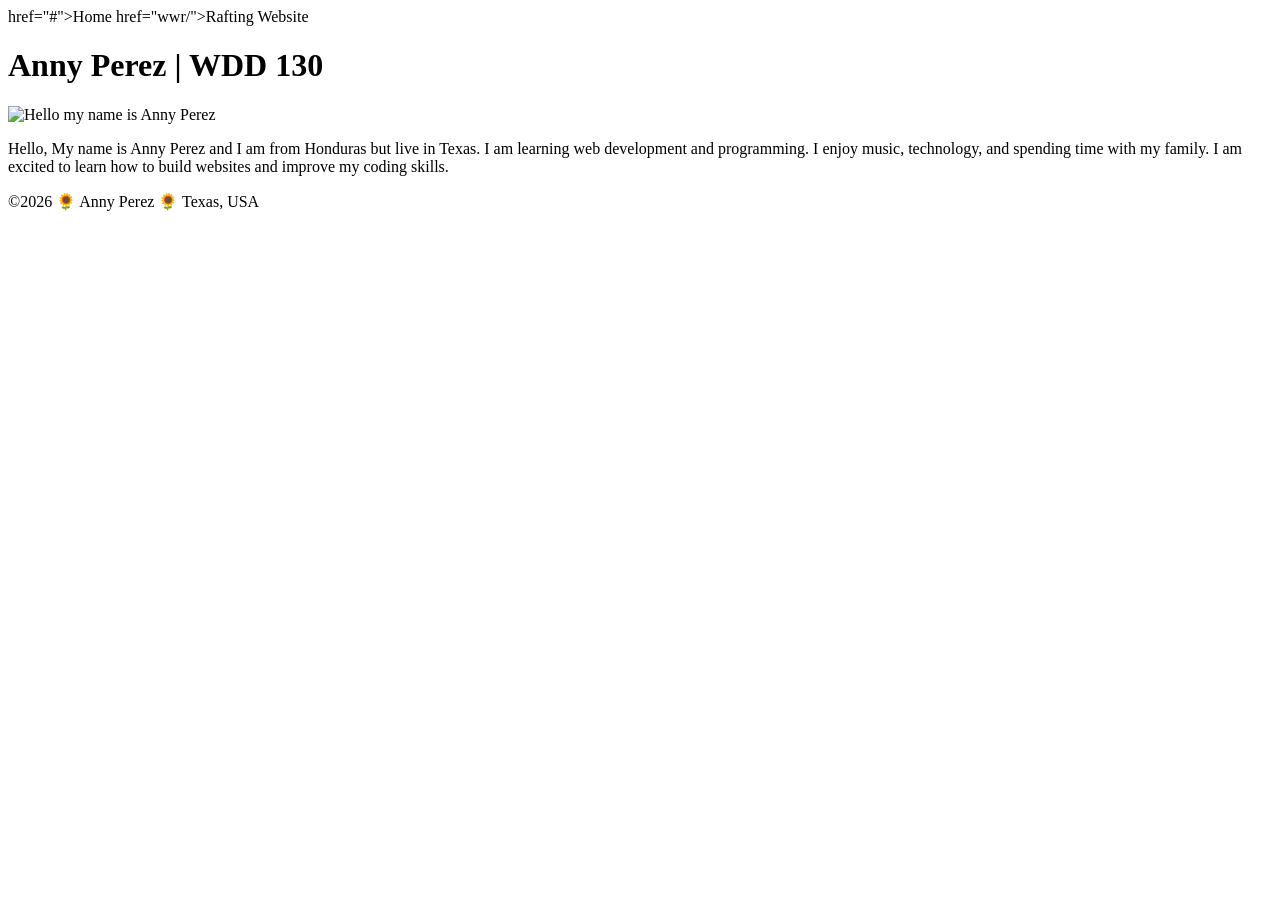
==== index.html @ db1e4aae "fixed navigation links" ====
<!DOCTYPE html>
<html lang="en">

<head>
    <meta charset="UTF-8">
    <meta name="viewport" content="width=device-width, initial-scale=1.0">
    <title>Anny Perez | WDD 130</title>
</head>

<body>
    <header>
        <nav>
            <a> href="#">Home</a>
            <a> href="wwr/">Rafting Website</a>
        </nav>
    </header>
    <main>
        <h1>Anny Perez | WDD 130</h1>

        <img src="images/profile.jpg.jpg" alt="Hello my name is Anny Perez" width="200">

        <p> Hello, My name is Anny Perez and I am from Honduras but live in Texas.
            I am learning web development and programming.
            I enjoy music, technology, and spending time with my family.
            I am excited to learn how to build websites and improve my coding skills.
        </p>
    </main>
    <footer>
        <p>©2026 🌻 Anny Perez 🌻 Texas, USA </p>
    </footer>

</body>

</html>
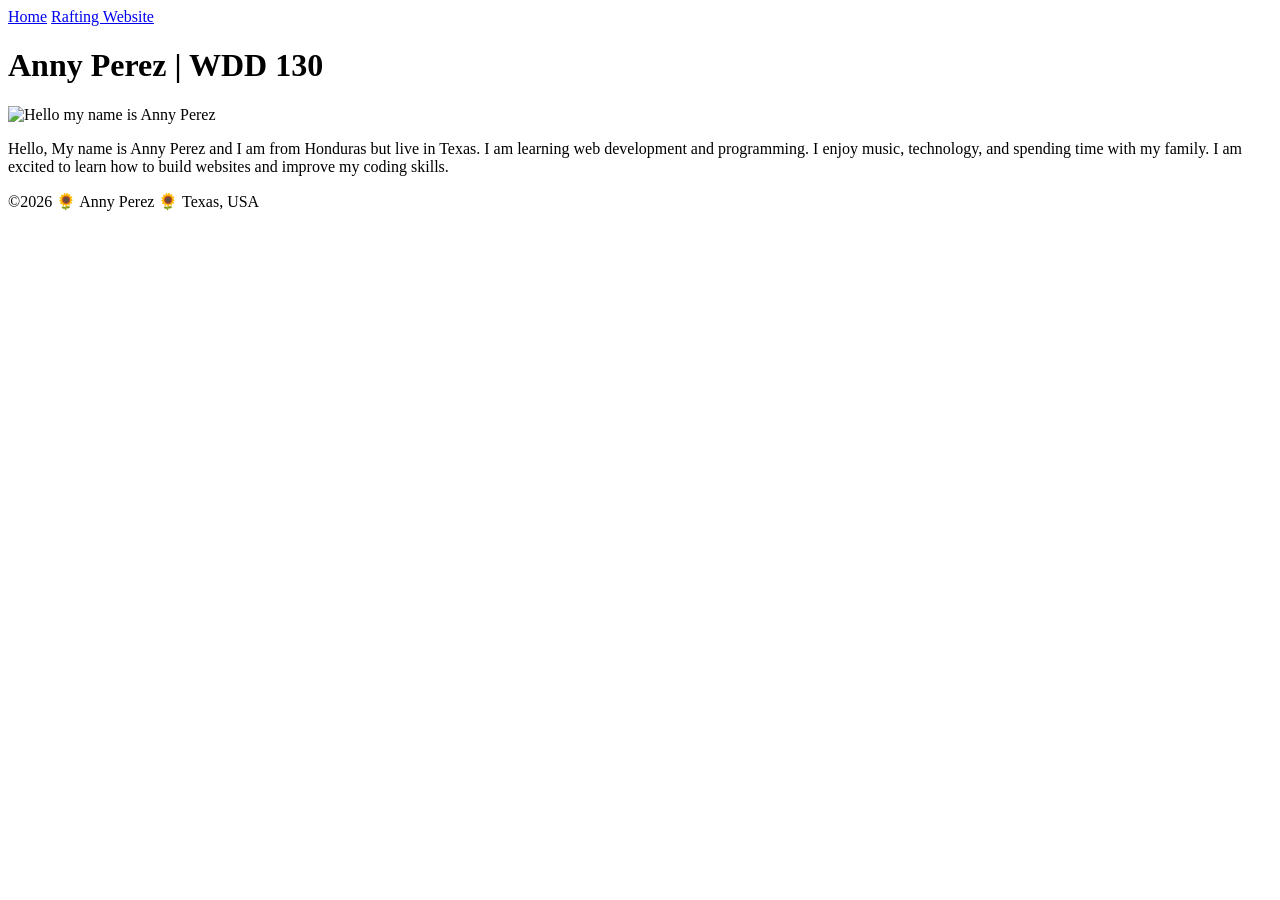
==== commit 840987de: "w02 code along activity" ====
--- a/index.html
+++ b/index.html
@@ -5,19 +5,20 @@
     <meta charset="UTF-8">
     <meta name="viewport" content="width=device-width, initial-scale=1.0">
     <title>Anny Perez | WDD 130</title>
+    <link rel="stylesheet" href="styles/styles.css">
 </head>
 
 <body>
     <header>
         <nav>
-            <a> href="#">Home</a>
-            <a> href="wwr/">Rafting Website</a>
+            <a href="#">Home</a>
+            <a href="wwr/">Rafting Website</a>
         </nav>
     </header>
     <main>
         <h1>Anny Perez | WDD 130</h1>
 
-        <img src="images/profile.jpg.jpg" alt="Hello my name is Anny Perez" width="200">
+        <img src="images/profile.jpg" alt="Hello my name is Anny Perez" width="200">
 
         <p> Hello, My name is Anny Perez and I am from Honduras but live in Texas.
             I am learning web development and programming.
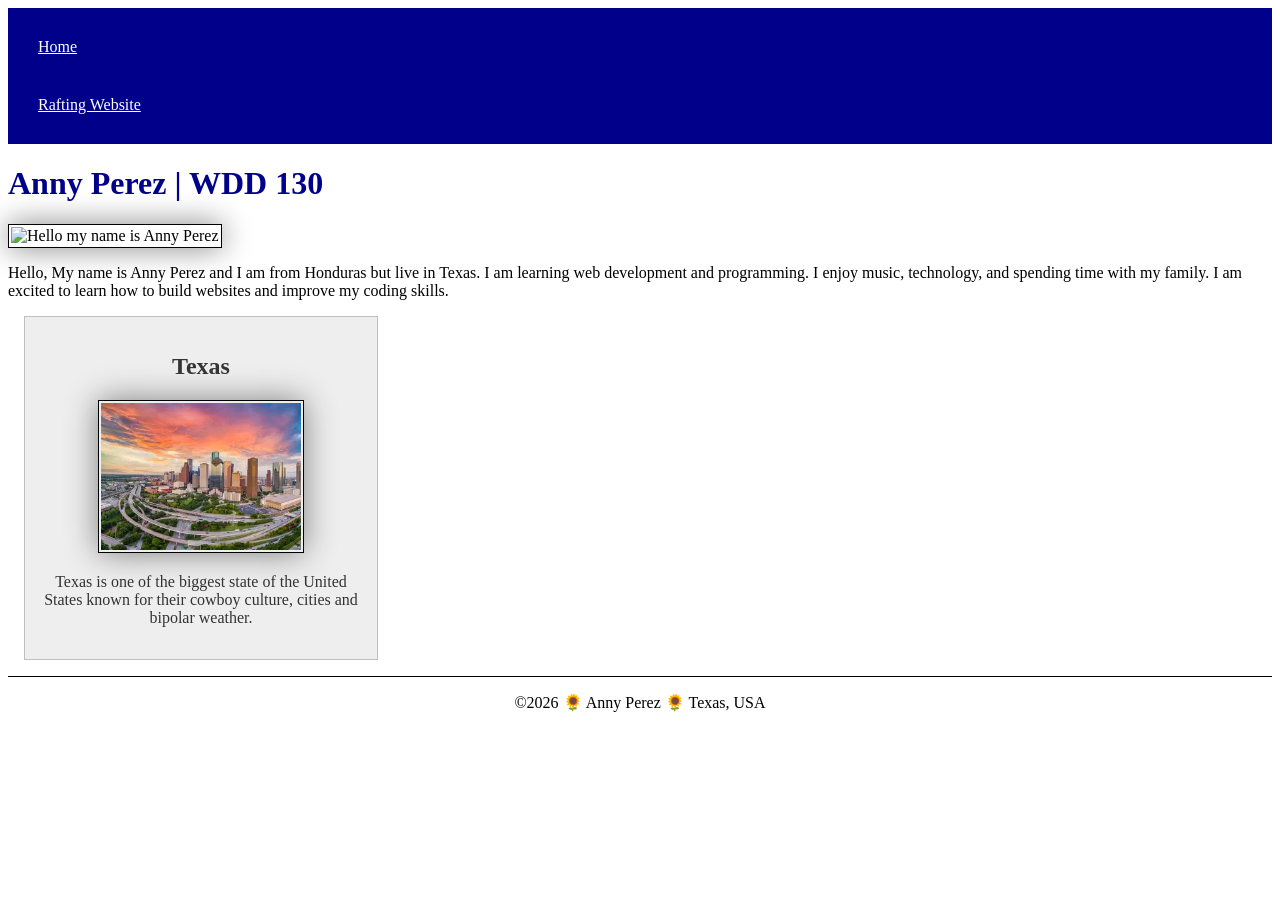
==== commit 5d683402: "Home Page W02" ====
--- a/index.html
+++ b/index.html
@@ -5,6 +5,8 @@
     <meta charset="UTF-8">
     <meta name="viewport" content="width=device-width, initial-scale=1.0">
     <title>Anny Perez | WDD 130</title>
+    <meta name="description" content="Home page that describes things about me and where I am from">
+    <meta name="author" content="Anny Perez">
     <link rel="stylesheet" href="styles/styles.css">
 </head>
 
@@ -26,6 +28,12 @@
             I am excited to learn how to build websites and improve my coding skills.
         </p>
     </main>
+    <aside>
+        <h2>Texas</h2>
+        <img src="images/texas.jpg" alt="Texas landscape">
+        <p>Texas is one of the biggest state of the United States known for their cowboy culture,
+            cities and bipolar weather.</p>
+    </aside>
     <footer>
         <p>©2026 🌻 Anny Perez 🌻 Texas, USA </p>
     </footer>
--- a/styles/styles.css
+++ b/styles/styles.css
@@ -0,0 +1,56 @@
+nav {
+    background-color: darkblue;
+    padding: 10px;
+}
+
+nav a {
+    color: white;
+    display: block;
+    padding: 20px;
+}
+
+h1 {
+    color: darkblue;
+}
+
+img {
+    width: 150px;
+    height: auto;
+    border: 1px solid black;
+    padding: 2px;
+    box-shadow: 0 0 30px gray;
+}
+
+p {
+    padding: 0;
+}
+
+main {
+    max-height: 840px;
+}
+
+aside {
+    width: 20rem;
+    margin: 1rem;
+    border: 1px solid rgb(0 0 0 / 0.2);
+    padding: 1rem;
+    background-color: #eee;
+    color: #333;
+    text-align: center;
+}
+
+aside img {
+    width: 200px;
+    height: auto;
+}
+
+main img {
+    width: 150px;
+    height: auto;
+}
+
+footer {
+    margin-top: 15px;
+    border-top: 1px solid #000;
+    text-align: center;
+}
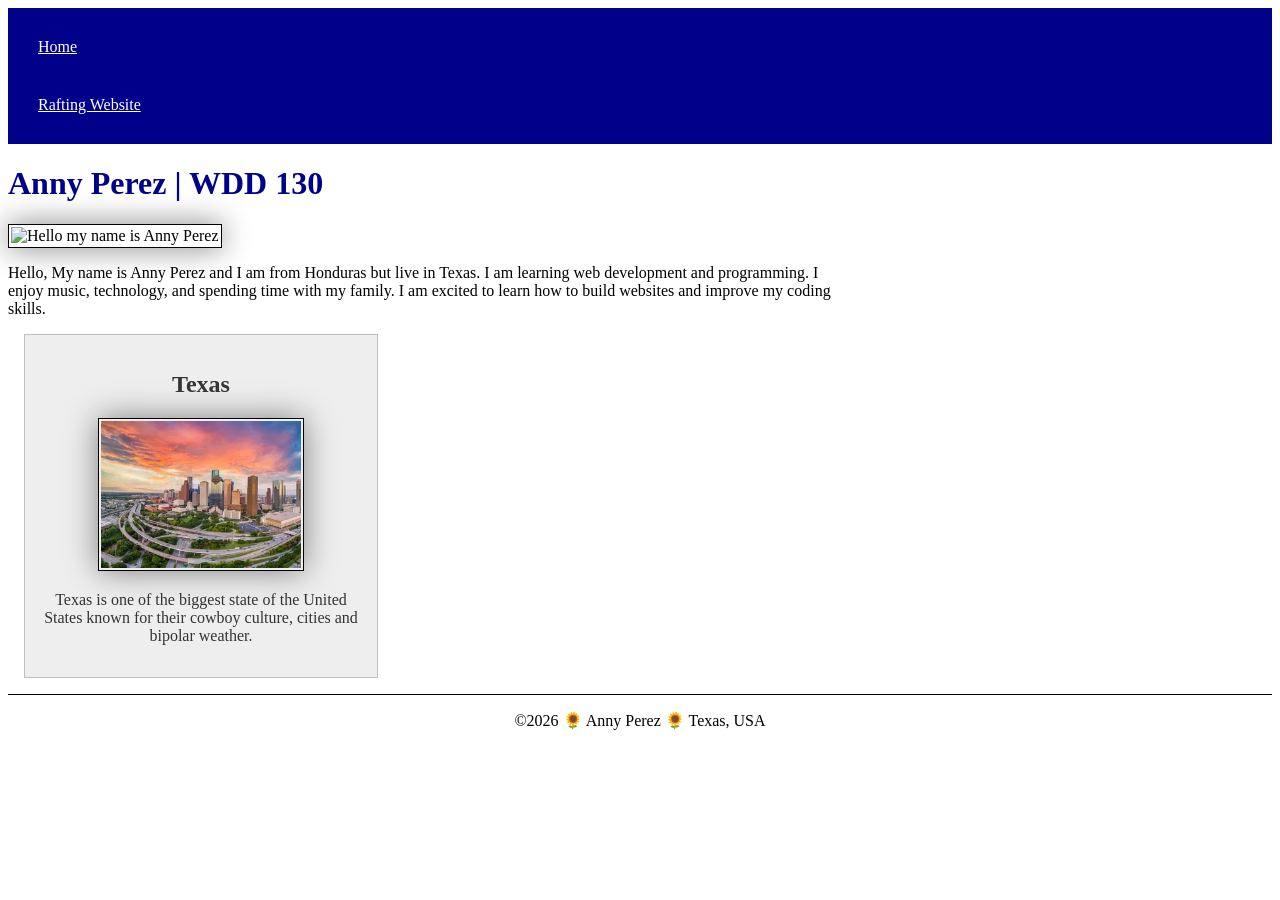
==== commit c0550e61: "learning activity w03" ====
--- a/index.html
+++ b/index.html
@@ -40,4 +40,6 @@
 
 </body>
 
-</html>+</html>
+
+<!-- Hi My Name is Anny -->
--- a/styles/styles.css
+++ b/styles/styles.css
@@ -26,7 +26,8 @@
 }
 
 main {
-    max-height: 840px;
+    max-width: 840px;
+
 }
 
 aside {
@@ -47,10 +48,15 @@
 main img {
     width: 150px;
     height: auto;
+    border: 1px solid black;
+    padding: 2px;
+    box-shadow: 0 0 30px gray;
 }
 
 footer {
     margin-top: 15px;
     border-top: 1px solid #000;
     text-align: center;
-}+}
+
+/* Hi My name is Anny */
